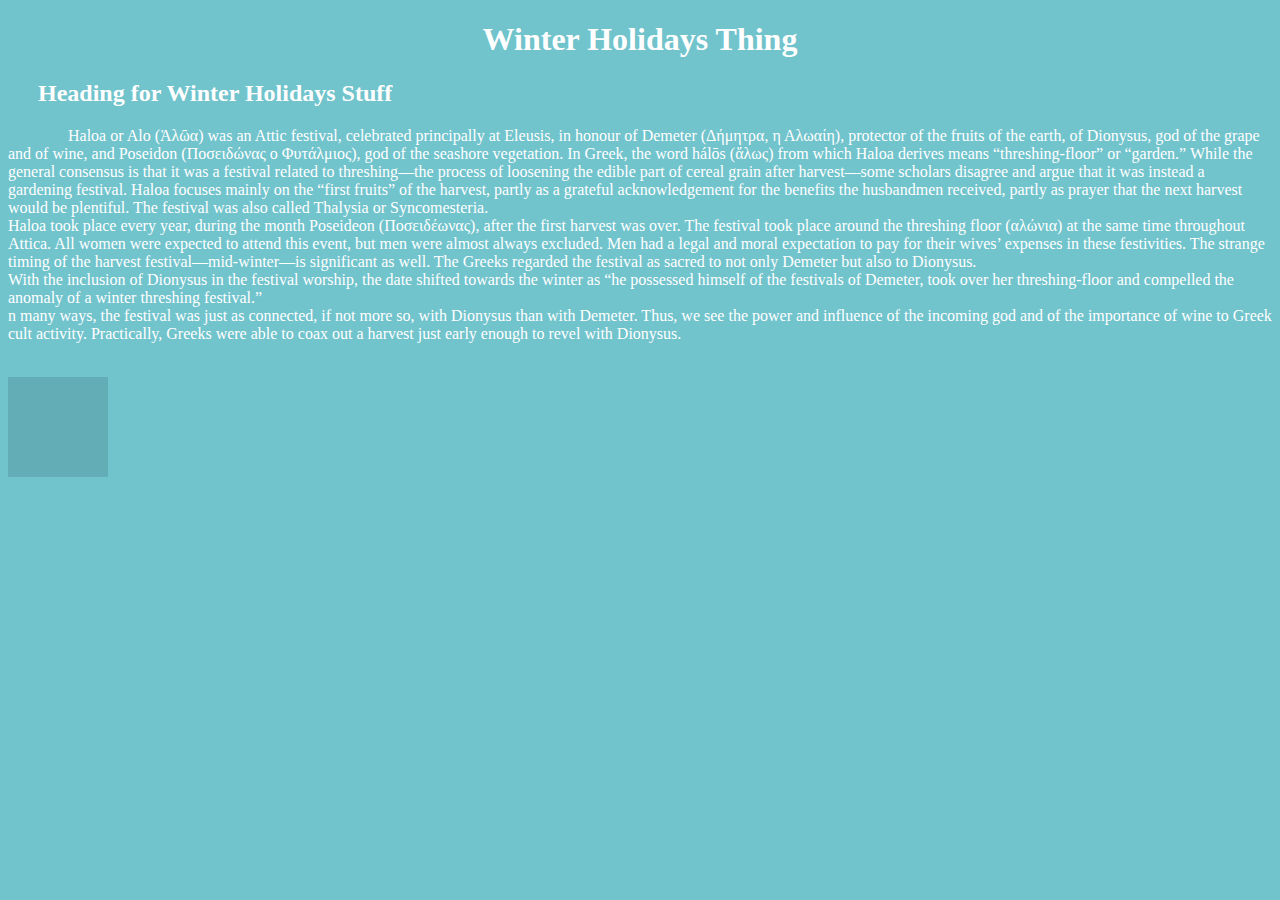
==== Christmas-4-2.html @ 2dba6e8c "Add files via upload" ====
<!DOCTYPE html>
<html>
    <head>
        <title>Wierd Winter Holidays Site 2</title>
        <link rel="stylesheet" href="holidays.css">
    </head>
    <body>
        <h1><a href="file:///Users/CL/Documents/Jgreen-Files/Christmas Page 4th P/index.html">Winter Holidays Thing</a></h1>
        <h2>Heading for Winter Holidays Stuff</h2>
        <p>
            Haloa or Alo (Ἁλῶα) was an Attic festival, celebrated principally at Eleusis, in honour of Demeter (Δήμητρα, η Αλωαίη), protector of the fruits of the earth, of Dionysus, god of the grape and of wine, and Poseidon (Ποσειδώνας ο Φυτάλμιος), god of the seashore vegetation. In Greek, the word hálōs (ἅλως) from which Haloa derives means “threshing-floor” or “garden.” While the general consensus is that it was a festival related to threshing—the process of loosening the edible part of cereal grain after harvest—some scholars disagree and argue that it was instead a gardening festival. Haloa focuses mainly on the “first fruits” of the harvest, partly as a grateful acknowledgement for the benefits the husbandmen received, partly as prayer that the next harvest would be plentiful. The festival was also called Thalysia or Syncomesteria.
            <br>
            Haloa took place every year, during the month Poseideon (Ποσειδέωνας), after the first harvest was over. The festival took place around the threshing floor (αλώνια) at the same time throughout Attica. All women were expected to attend this event, but men were almost always excluded. Men had a legal and moral expectation to pay for their wives’ expenses in these festivities. The strange timing of the harvest festival—mid-winter—is significant as well. The Greeks regarded the festival as sacred to not only Demeter but also to Dionysus.
            <br>
            With the inclusion of Dionysus in the festival worship, the date shifted towards the winter as “he possessed himself of the festivals of Demeter, took over her threshing-floor and compelled the anomaly of a winter threshing festival.”
            <br>
            n many ways, the festival was just as connected, if not more so, with Dionysus than with Demeter. Thus, we see the power and influence of the incoming god and of the importance of wine to Greek cult activity. Practically, Greeks were able to coax out a harvest just early enough to revel with Dionysus.
        </p>
        <br>
        <div></div>
    </body>
</html>
---- holidays.css ----
* {
    font-family: Cambria, Cochin, Georgia, Times, 'Times New Roman', serif;
    color: white;
}
body {
    background-color: rgb(113, 195, 204);
}
a {
    text-decoration: none;
}
a:hover {
    border-bottom: 1px solid grey;
    color: grey;
}
h1 {
    text-align: center;
}
h2 {
    text-indent: 30px;
}
p {
    text-indent: 60px;
}
div {
    width: 100px;
    height: 100px;
    background-color: rgb(98, 173, 182);
    z-index: -1;
    background-image: url(https://i.ibb.co/hfbdT1t/Haloea.jpg)
}
div:hover {
    animation-name: holidays;
    animation-duration: 1s;
    animation-timing-function: ease-in-out;
    animation-fill-mode: forwards;
}
@keyframes holidays {
    from {width: 100px; height: 100px;}
    to {width: 240px; height: 200px;}
}
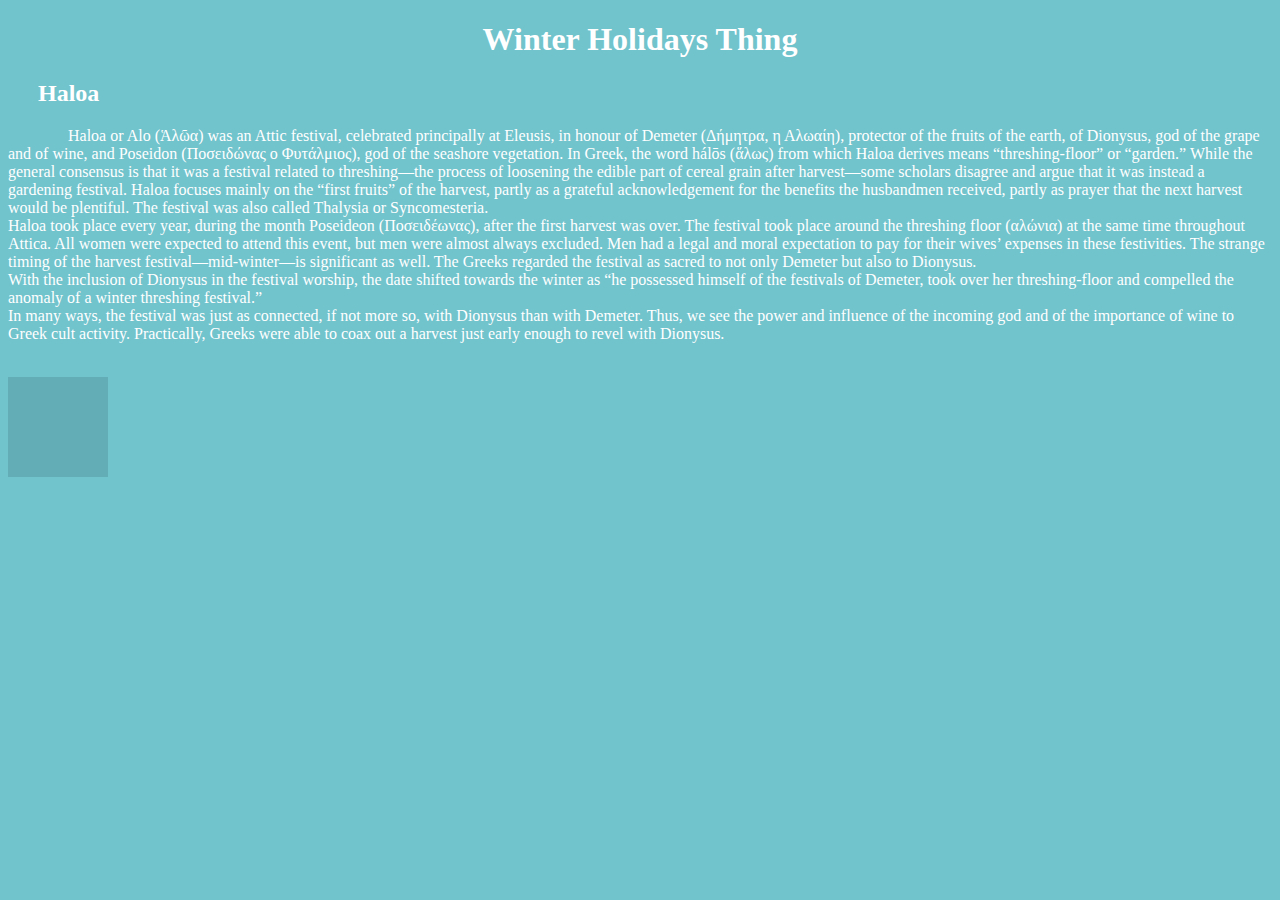
==== commit f1f1a372: "Add files via upload" ====
--- a/Christmas-4-2.html
+++ b/Christmas-4-2.html
@@ -1,12 +1,12 @@
 <!DOCTYPE html>
 <html>
     <head>
-        <title>Wierd Winter Holidays Site 2</title>
+        <title>Winter Holidays Page 2</title>
         <link rel="stylesheet" href="holidays.css">
     </head>
     <body>
         <h1><a href="file:///Users/CL/Documents/Jgreen-Files/Christmas Page 4th P/index.html">Winter Holidays Thing</a></h1>
-        <h2>Heading for Winter Holidays Stuff</h2>
+        <h2>Haloa</h2>
         <p>
             Haloa or Alo (Ἁλῶα) was an Attic festival, celebrated principally at Eleusis, in honour of Demeter (Δήμητρα, η Αλωαίη), protector of the fruits of the earth, of Dionysus, god of the grape and of wine, and Poseidon (Ποσειδώνας ο Φυτάλμιος), god of the seashore vegetation. In Greek, the word hálōs (ἅλως) from which Haloa derives means “threshing-floor” or “garden.” While the general consensus is that it was a festival related to threshing—the process of loosening the edible part of cereal grain after harvest—some scholars disagree and argue that it was instead a gardening festival. Haloa focuses mainly on the “first fruits” of the harvest, partly as a grateful acknowledgement for the benefits the husbandmen received, partly as prayer that the next harvest would be plentiful. The festival was also called Thalysia or Syncomesteria.
             <br>
@@ -14,7 +14,7 @@
             <br>
             With the inclusion of Dionysus in the festival worship, the date shifted towards the winter as “he possessed himself of the festivals of Demeter, took over her threshing-floor and compelled the anomaly of a winter threshing festival.”
             <br>
-            n many ways, the festival was just as connected, if not more so, with Dionysus than with Demeter. Thus, we see the power and influence of the incoming god and of the importance of wine to Greek cult activity. Practically, Greeks were able to coax out a harvest just early enough to revel with Dionysus.
+            In many ways, the festival was just as connected, if not more so, with Dionysus than with Demeter. Thus, we see the power and influence of the incoming god and of the importance of wine to Greek cult activity. Practically, Greeks were able to coax out a harvest just early enough to revel with Dionysus.
         </p>
         <br>
         <div></div>
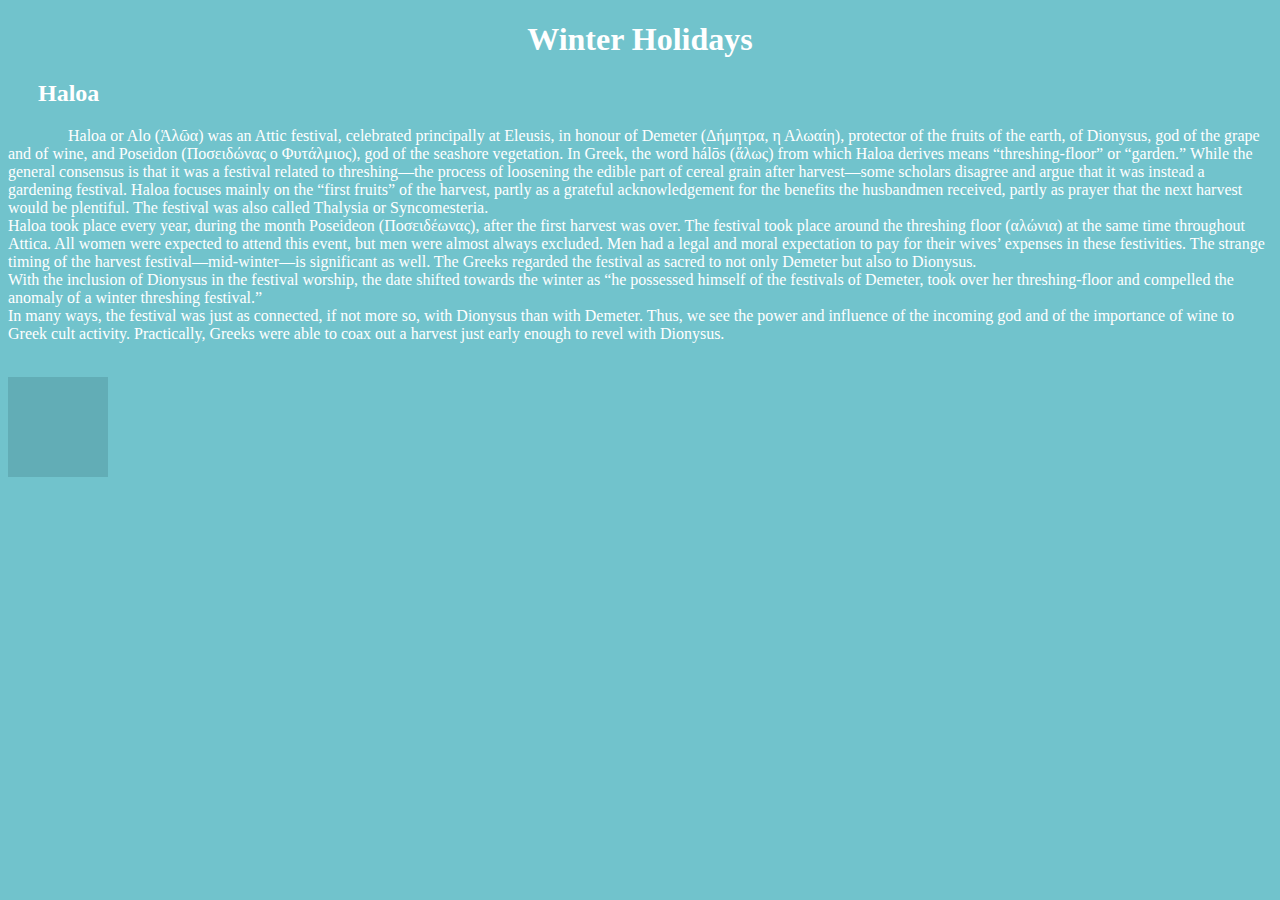
==== commit 67a336fa: "Add files via upload" ====
--- a/Christmas-4-2.html
+++ b/Christmas-4-2.html
@@ -5,7 +5,7 @@
         <link rel="stylesheet" href="holidays.css">
     </head>
     <body>
-        <h1><a href="file:///Users/CL/Documents/Jgreen-Files/Christmas Page 4th P/index.html">Winter Holidays Thing</a></h1>
+        <h1><a href="file:///Users/CL/Documents/Jgreen-Files/Christmas Page 4th P/index.html">Winter Holidays</a></h1>
         <h2>Haloa</h2>
         <p>
             Haloa or Alo (Ἁλῶα) was an Attic festival, celebrated principally at Eleusis, in honour of Demeter (Δήμητρα, η Αλωαίη), protector of the fruits of the earth, of Dionysus, god of the grape and of wine, and Poseidon (Ποσειδώνας ο Φυτάλμιος), god of the seashore vegetation. In Greek, the word hálōs (ἅλως) from which Haloa derives means “threshing-floor” or “garden.” While the general consensus is that it was a festival related to threshing—the process of loosening the edible part of cereal grain after harvest—some scholars disagree and argue that it was instead a gardening festival. Haloa focuses mainly on the “first fruits” of the harvest, partly as a grateful acknowledgement for the benefits the husbandmen received, partly as prayer that the next harvest would be plentiful. The festival was also called Thalysia or Syncomesteria.
